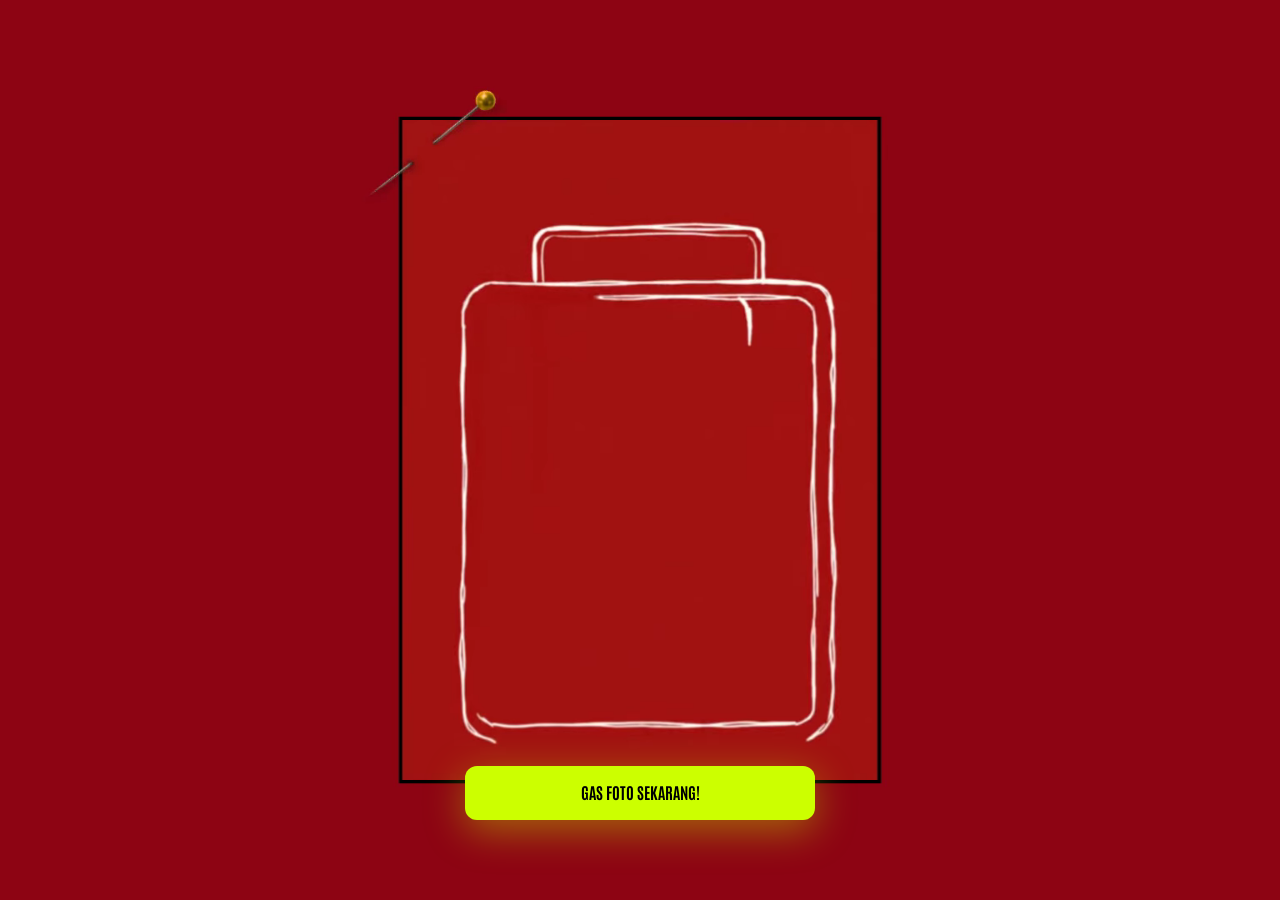
==== index.html @ 8b516b8b "Add files via upload" ====
<!DOCTYPE html>
<html lang="id">
<head>
    <meta name="google-site-verification" content="DzEPkKl8vTggahoQ4Iz3ntzmMo2LAuad-jOBYB0DYqU" />
    <meta charset="UTF-8">
    <meta name="viewport" content="width=device-width, initial-scale=1.0, maximum-scale=1.0, user-scalable=no">
    <title>CHORUM Photobooth</title>
    <link rel="stylesheet" href="css/style.css">
</head>
<body>
    <!-- Video khusus Layar Besar (Desktop/Laptop) -->
    <video class="vid-bg desktop-vid" autoplay loop muted playsinline>
        <source src="assets/images/bg-Vid_dashboard.webm" type="video/webm">
    </video>

    <!-- Video khusus HP (Mobile) -->
    <video class="vid-bg mobile-vid" autoplay loop muted playsinline>
        <source src="assets/images/bg-Vid_guest-mobile.webm" type="video/webm">
    </video>

    <!-- Tombol Mengambang -->
    <div class="landing-content">
        <a href="guest.html" class="btn-primary btn-gas-foto">GAS FOTO SEKARANG!</a>
    </div>
</body>
</html>
---- css/style.css ----
@import url('https://fonts.googleapis.com/css2?family=Antonio:wght@700&family=Questrial&display=swap');

/* =========================================
   GLOBAL ROOT VARIABLES (WARNA & FONT BARU)
   ========================================= */
:root {
    --bg-color: #9f070c;
    --surface-color: rgba(255, 255, 255, 0.05);
    --surface-light: rgba(255, 255, 255, 0.1);
    --accent-color: #ccff00;
    --text-primary: #fafafa;
    --text-secondary: #e9e9e9;
    --danger-color: #e74c3c;
    --success-color: #2ecc71;
    --border-color: rgba(255, 255, 255, 0.1);
    --font-main: 'Questrial', sans-serif;
    --font-heading: 'Antonio', sans-serif;
    --border-radius: 16px;

    /* CHORUM GRID SYSTEM VARIABLES (MOBILE DEFAULT) */
    --container-padding: 16px;
    --grid-gutter: 16px;
}

/* =========================================
   RESPONSIVE GRID VARIABLES (MEDIA QUERIES)
   ========================================= */
@media (min-width: 768px) {
    :root {
        --container-padding: 32px;
        --grid-gutter: 20px;
    }
}

@media (min-width: 1440px) {
    :root {
        --container-padding: 120px;
        --grid-gutter: 24px;
    }
}

@media (min-width: 1920px) {
    :root {
        --container-padding: 160px;
    }
}

/* =========================================
   ANTI SCROLLBAR PUTIH BERKEDIP & EFEK HP
   ========================================= */
::-webkit-scrollbar { 
    display: none; 
    width: 0; 
    height: 0; 
}

*, html { 
    margin: 0; padding: 0; box-sizing: border-box; 
    font-family: var(--font-main); 
    -webkit-tap-highlight-color: transparent; 
    scrollbar-width: none; 
    -ms-overflow-style: none; 
}

html, body { 
    background-color: var(--bg-color); 
    color: var(--text-primary); 
    min-height: 100vh; 
    width: 100%;
    max-width: 100%;
    overflow-x: hidden; 
    font-size: 16px; 
    line-height: 1.6; 
}

/* =========================================
   TYPOGRAPHY HIERARCHY (RASIO EMAS 1.618)
   ========================================= */
h1, h2, h3, h4, h5, h6 {
    font-family: var(--font-heading);
    font-weight: 700;
    line-height: 1.2;
    margin-bottom: 0.5rem;
    color: var(--text-primary);
}

h1 { font-size: 2.625rem; } 
h2 { font-size: 1.625rem; } 
h3 { font-size: 1.25rem; }  
p { 
    margin-bottom: 1rem; 
    color: var(--text-secondary); 
    text-transform: none !important; 
}

/* =========================================
   CHORUM CUSTOM GRID SYSTEM (BOOTSTRAP STYLE)
   ========================================= */
.ch-container {
    width: 100%;
    margin-right: auto;
    margin-left: auto;
    padding-right: var(--container-padding);
    padding-left: var(--container-padding);
}

.ch-row {
    display: flex;
    flex-wrap: wrap;
    /* Negasi margin untuk menyeimbangkan gutter padding di dalam kolom */
    margin-top: calc(var(--grid-gutter) * -1);
    margin-right: calc(var(--grid-gutter) * -0.5);
    margin-left: calc(var(--grid-gutter) * -0.5);
}

.ch-row > * {
    box-sizing: border-box;
    flex-shrink: 0;
    width: 100%;
    max-width: 100%;
    padding-right: calc(var(--grid-gutter) * 0.5);
    padding-left: calc(var(--grid-gutter) * 0.5);
    margin-top: var(--grid-gutter);
}

/* Grid Mobile (Default) */
.ch-col-12 { flex: 0 0 auto; width: 100%; }
.ch-col-6  { flex: 0 0 auto; width: 50%; }

/* Grid Tablet (>= 768px) */
@media (min-width: 768px) {
    .ch-col-md-4  { flex: 0 0 auto; width: 33.333333%; }
    .ch-col-md-5  { flex: 0 0 auto; width: 41.666667%; }
    .ch-col-md-6  { flex: 0 0 auto; width: 50%; }
    .ch-col-md-7  { flex: 0 0 auto; width: 58.333333%; }
    .ch-col-md-8  { flex: 0 0 auto; width: 66.666667%; }
    .ch-col-md-12 { flex: 0 0 auto; width: 100%; }
}

/* Grid Desktop (>= 1440px) */
@media (min-width: 1440px) {
    .ch-col-lg-3  { flex: 0 0 auto; width: 25%; }
    .ch-col-lg-4  { flex: 0 0 auto; width: 33.333333%; }
    .ch-col-lg-5  { flex: 0 0 auto; width: 41.666667%; }
    .ch-col-lg-6  { flex: 0 0 auto; width: 50%; }
    .ch-col-lg-7  { flex: 0 0 auto; width: 58.333333%; }
    .ch-col-lg-8  { flex: 0 0 auto; width: 66.666667%; }
    .ch-col-lg-9  { flex: 0 0 auto; width: 75%; }
    .ch-col-lg-12 { flex: 0 0 auto; width: 100%; }
}

/* =========================================
   RESPONSIVE VIDEO BACKGROUND (INDEX.HTML)
   ========================================= */
.vid-bg {
    position: fixed;
    top: 0;
    left: 0;
    width: 100%; 
    height: 100vh;
    object-fit: cover; 
    z-index: 0; 
}

.desktop-vid { display: block; }
.mobile-vid { display: none; }

@media (max-width: 768px) {
    .desktop-vid { display: none; }
    .mobile-vid { display: block; }
}

/* =========================================
   LANDING PAGE BUTTON
   ========================================= */
.landing-content {
    position: fixed;
    bottom: 0;
    left: 0;
    width: 100%;
    padding: 40px 20px 80px 20px;
    display: flex;
    justify-content: center;
    align-items: center;
    z-index: 10; 
    pointer-events: none; 
}

.btn-gas-foto {
    pointer-events: auto; 
    width: 100%;
    max-width: 350px;
    padding: 18px 20px;
    font-size: 1.2rem;
    text-align: center;
    text-decoration: none;
    display: block;
    animation: floatPulse 2s infinite ease-in-out;
    box-shadow: 0 10px 40px rgba(204, 255, 0, 0.4);
    border: 2px solid transparent;
    background: var(--accent-color);
    color: #000000; 
    border-radius: 12px;
    font-family: var(--font-heading);
    text-transform: uppercase;
    font-weight: bold;
    outline: none;
}

.btn-gas-foto:hover {
    border: 2px solid white;
    transform: scale(1.05) translateY(-5px);
}

@keyframes floatPulse {
    0% { transform: translateY(0) scale(1); }
    50% { transform: translateY(-8px) scale(1.02); box-shadow: 0 15px 50px rgba(204, 255, 0, 0.7); }
    100% { transform: translateY(0) scale(1); }
}

/* =========================================
   GLOBAL COMPONENTS
   ========================================= */
.glass-panel {
    background: var(--surface-color);
    backdrop-filter: blur(16px);
    -webkit-backdrop-filter: blur(16px);
    border: 1px solid var(--border-color);
    border-radius: var(--border-radius);
}

.btn-primary {
    background: var(--accent-color);
    color: #000000; 
    border: none;
    padding: 14px 24px;
    border-radius: 12px;
    font-family: var(--font-heading);
    font-size: 1rem;
    cursor: pointer;
    transition: all 0.3s ease;
    text-transform: uppercase;
    width: 100%;
    font-weight: bold;
    outline: none;
}
.btn-primary:active { transform: scale(0.95); }

.btn-secondary {
    background: transparent;
    color: var(--text-primary);
    border: 1px solid var(--border-color);
    padding: 14px 24px;
    border-radius: 12px;
    font-family: var(--font-heading);
    font-size: 1rem;
    cursor: pointer;
    transition: all 0.3s ease;
    width: 100%;
    text-transform: uppercase;
    font-weight: bold;
    outline: none;
}
.btn-secondary:active { background: rgba(255,255,255,0.1); }
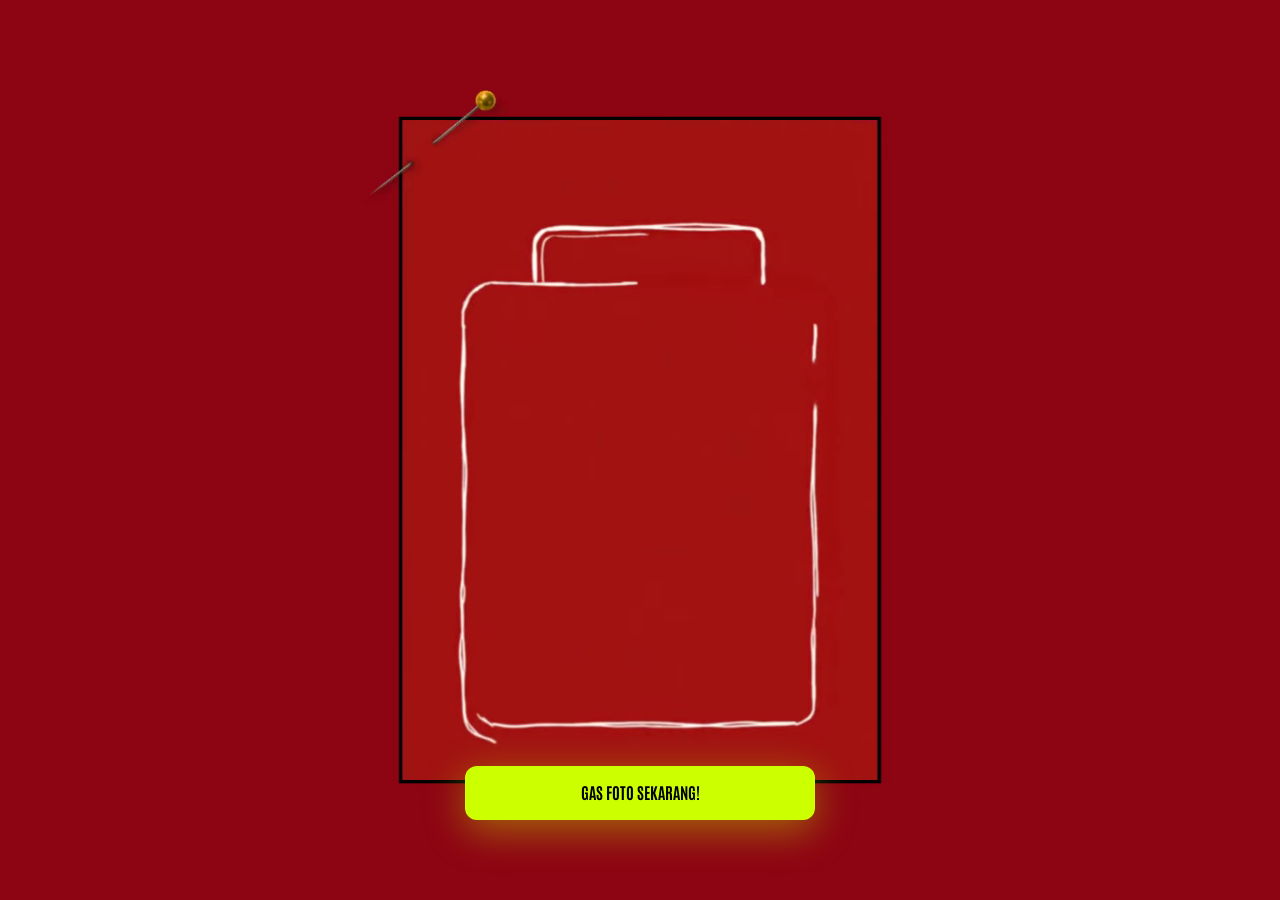
==== commit c2d641dd: "Update index.html" ====
--- a/index.html
+++ b/index.html
@@ -1,10 +1,24 @@
 <!DOCTYPE html>
 <html lang="id">
 <head>
-    <meta name="google-site-verification" content="DzEPkKl8vTggahoQ4Iz3ntzmMo2LAuad-jOBYB0DYqU" />
     <meta charset="UTF-8">
     <meta name="viewport" content="width=device-width, initial-scale=1.0, maximum-scale=1.0, user-scalable=no">
-    <title>CHORUM Photobooth</title>
+    
+    <!-- 1. Kode Verifikasi Kepemilikan Google -->
+    <meta name="google-site-verification" content="DzEPkKl8vTggahoQ4Iz3ntzmMo2LAuad-jOBYB0DYqU" />
+
+    <!-- 2. Tag SEO Utama Biar Mudah Dicari di Google -->
+    <title>CHORUMbooth - Virtual Photobooth</title>
+    <meta name="description" content="CHORUMbooth adalah virtual photobooth resmi untuk abadikan momen gila kalian. Mari foto bareng secara gratis!">
+    <meta name="keywords" content="chorumbooth, chorum, virtual photobooth, photobooth online">
+    <meta name="author" content="CHORUM">
+
+    <!-- 3. Tag Open Graph (Biar kalau link disebar di WA/IG tampilannya berbentuk kartu yang rapi) -->
+    <meta property="og:title" content="CHORUMbooth - Virtual Photobooth">
+    <meta property="og:description" content="Abadikan momen gila kalian di CHORUMbooth sekarang juga!">
+    <meta property="og:type" content="website">
+    <meta property="og:url" content="http://chorumbooth.dpdns.org/">
+
     <link rel="stylesheet" href="css/style.css">
 </head>
 <body>
@@ -23,4 +37,4 @@
         <a href="guest.html" class="btn-primary btn-gas-foto">GAS FOTO SEKARANG!</a>
     </div>
 </body>
-</html>+</html>
